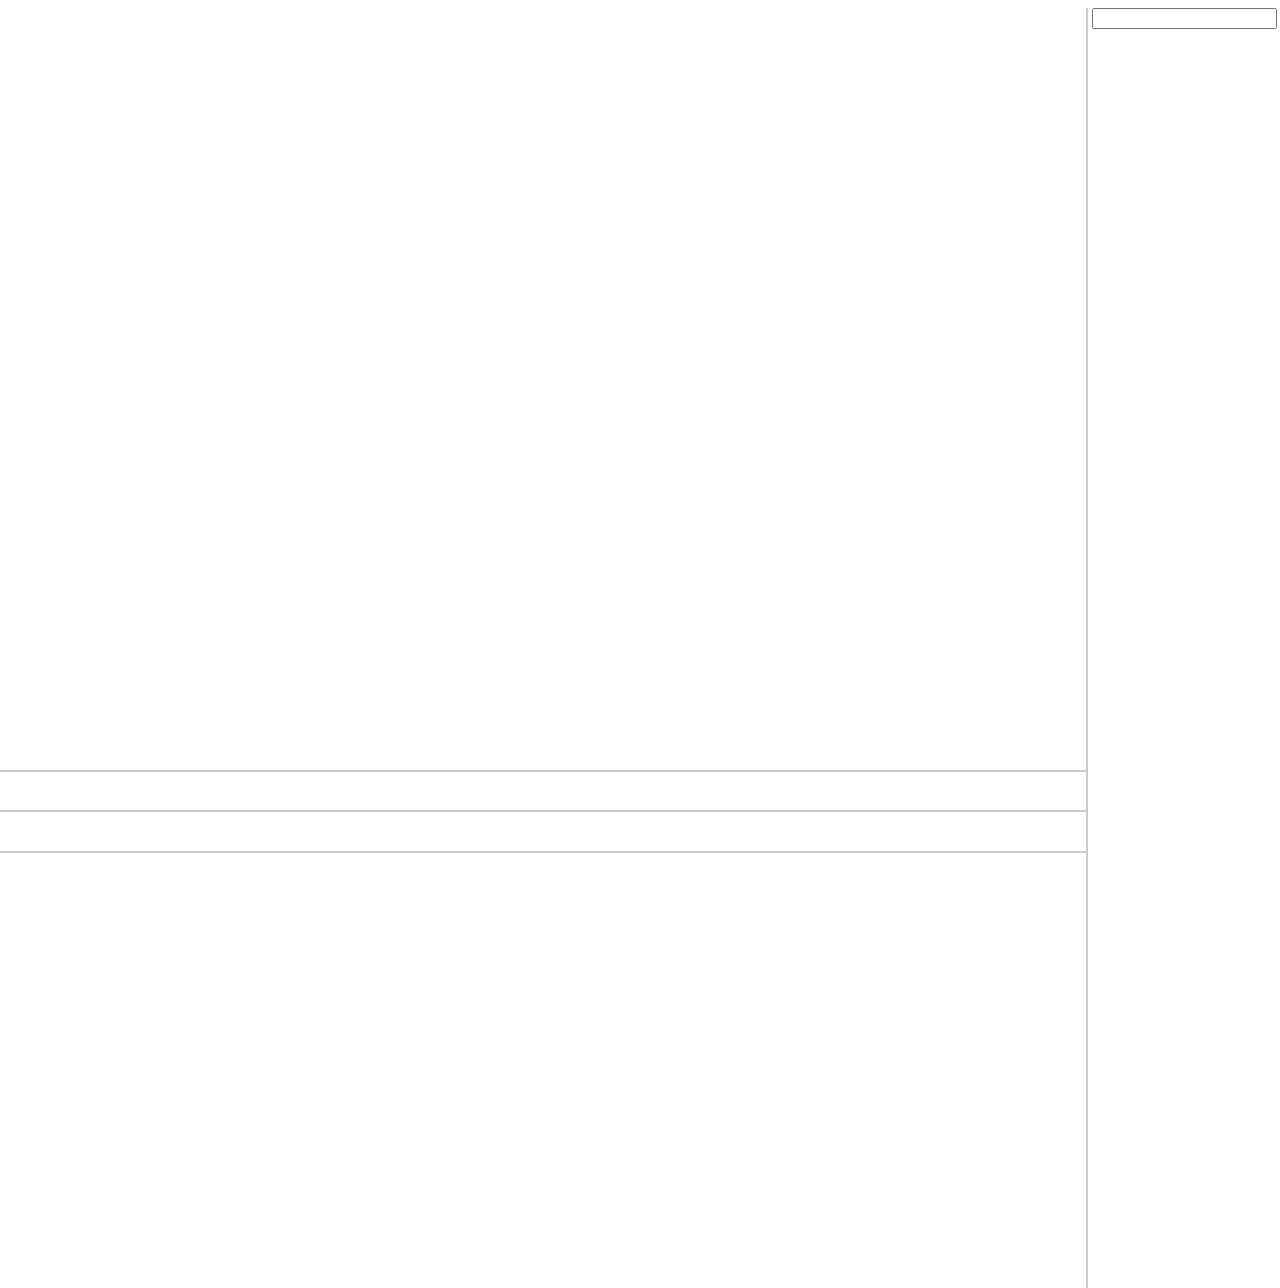
==== index.html @ 9a03b36a "deploy: aa9019330a1fcb492e6b9775ac40207a35769655" ====
<!DOCTYPE html>
<html lang="en">
<head>
    <meta charset="UTF-8">
    <title>pmmp-example-codes</title>
    <link rel="stylesheet" href="css/main.css">

    <script src="https://www.gstatic.com/firebasejs/3.2.1/firebase.js"></script>
    <script src="js/main.js"></script>
</head>
<body>
<div class="wrap">
    <div class="context">
        <div class="article-list">
        </div>
    </div>

    <div class="tag-list">
        <div class="selected-tag-list">
        </div>
        <div class="unselected-tag-list">
        </div>
    </div>

    <div class="side-bar">
        <label class="search">
            <input type="search">
        </label>

        <div class="category-list">
        </div>
    </div>
</div>

</body>
</html>
---- css/main.css ----
@import url('https://fonts.googleapis.com/css2?family=Be+Vietnam+Pro:wght@300&family=M+PLUS+Rounded+1c&family=Roboto:wght@500&display=swap');


html {
    margin: 0;
    padding: 0;
}

body {
    overflow: hidden;
    margin-left: calc(-50vw + 50%);
    margin-right: calc(-50vw + 50%);
}

.wrap {
    height: 100vh;
    display: flex;
}

.context {
    width: 85%;
    height: 100vw;
}

.article-list {
    display: flex;
}

.article {
    padding: 0.5em 1em;
    margin: 1em 1em 0 1em;
    font-weight: bold;
    background: #FFF;
    border: solid 1px #d9d9d9;
    border-radius: 10px;

    width: 25%;
}

.article .title {
    font-size: 130%;
    font-family: 'Be Vietnam Pro', sans-serif;
    color: #7c7c7c;
}

.article .concise-body {
    font-size: 90%;
    font-family: 'Be Vietnam Pro', sans-serif;
    color: #969696;
}

.side-bar {
    width: 15vw;
    height: 100vw;
    border-left: solid 2px #cccccc;
    text-align: center;
}

.search {
}

.tag {
    font-family: 'Be Vietnam Pro', sans-serif;
    display: inline-block;
    background: #7c7c7c;
    margin: 2px 10px;
    padding: 0.5vw 1vw;
    border: solid 1px #d9d9d9;
    border-radius: 10px;
}

.tag-list {
    position: absolute;
    bottom: 0;
    text-align: left;
    width: 85vw;
    height: 10vw;
    border-top: solid 2px #cccccc;
}

.selected-tag-list {
    text-align: left;
    width: 85vw;
    height: 3vw;
    border-bottom: solid 2px #cccccc;
}

.unselected-tag-list {
    text-align: left;
    width: 85vw;
    height: 3vw;
    border-bottom: solid 2px #cccccc;
}

.category {
    color: #5a5a5a;
    font-family: 'Be Vietnam Pro', sans-serif;
}
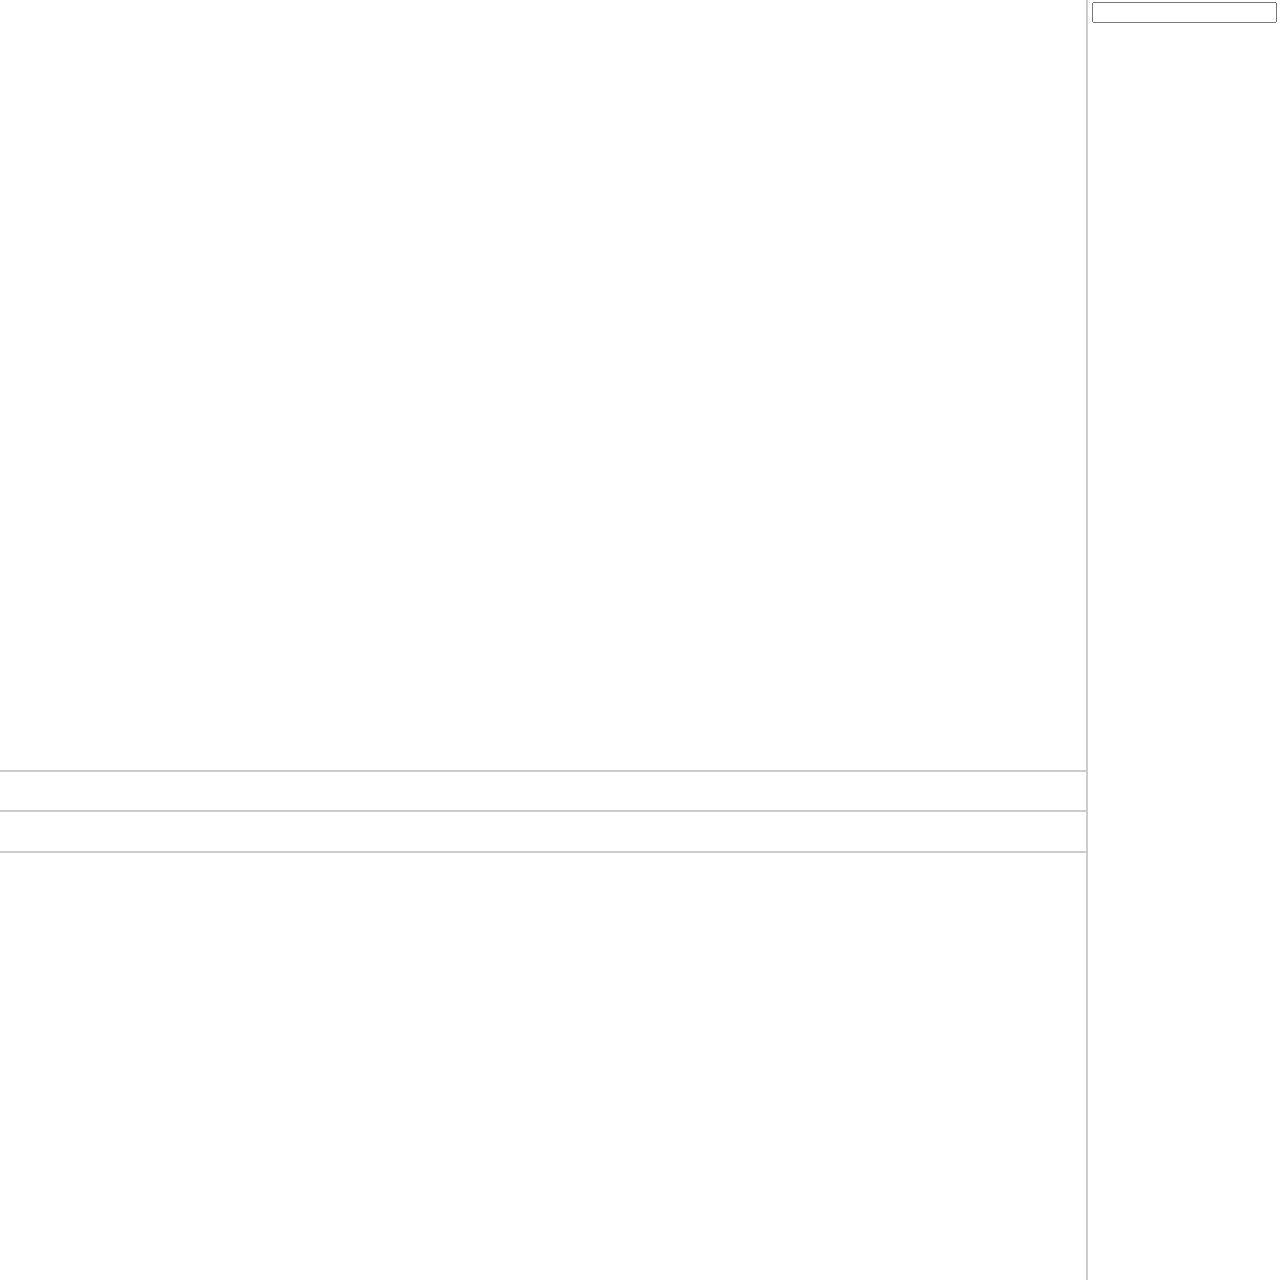
==== commit b137b5c5: "deploy: 7fb96a30bd78cbea70aa20518512b36614c395ca" ====
--- a/index.html
+++ b/index.html
@@ -4,6 +4,9 @@
     <meta charset="UTF-8">
     <title>pmmp-example-codes</title>
     <link rel="stylesheet" href="css/main.css">
+
+    <link rel="stylesheet" href="uikit-3.7.6/css/uikit.css">
+    <script src="uikit-3.7.6/js/uikit.js"></script>
 
     <script src="https://www.gstatic.com/firebasejs/3.2.1/firebase.js"></script>
     <script src="js/main.js"></script>
@@ -26,11 +29,9 @@
         <label class="search">
             <input type="search">
         </label>
-
-        <div class="category-list">
+        <div id="category-list">
         </div>
     </div>
 </div>
-
 </body>
 </html>--- a/css/main.css
+++ b/css/main.css
@@ -91,8 +91,3 @@
     height: 3vw;
     border-bottom: solid 2px #cccccc;
 }
-
-.category {
-    color: #5a5a5a;
-    font-family: 'Be Vietnam Pro', sans-serif;
-}
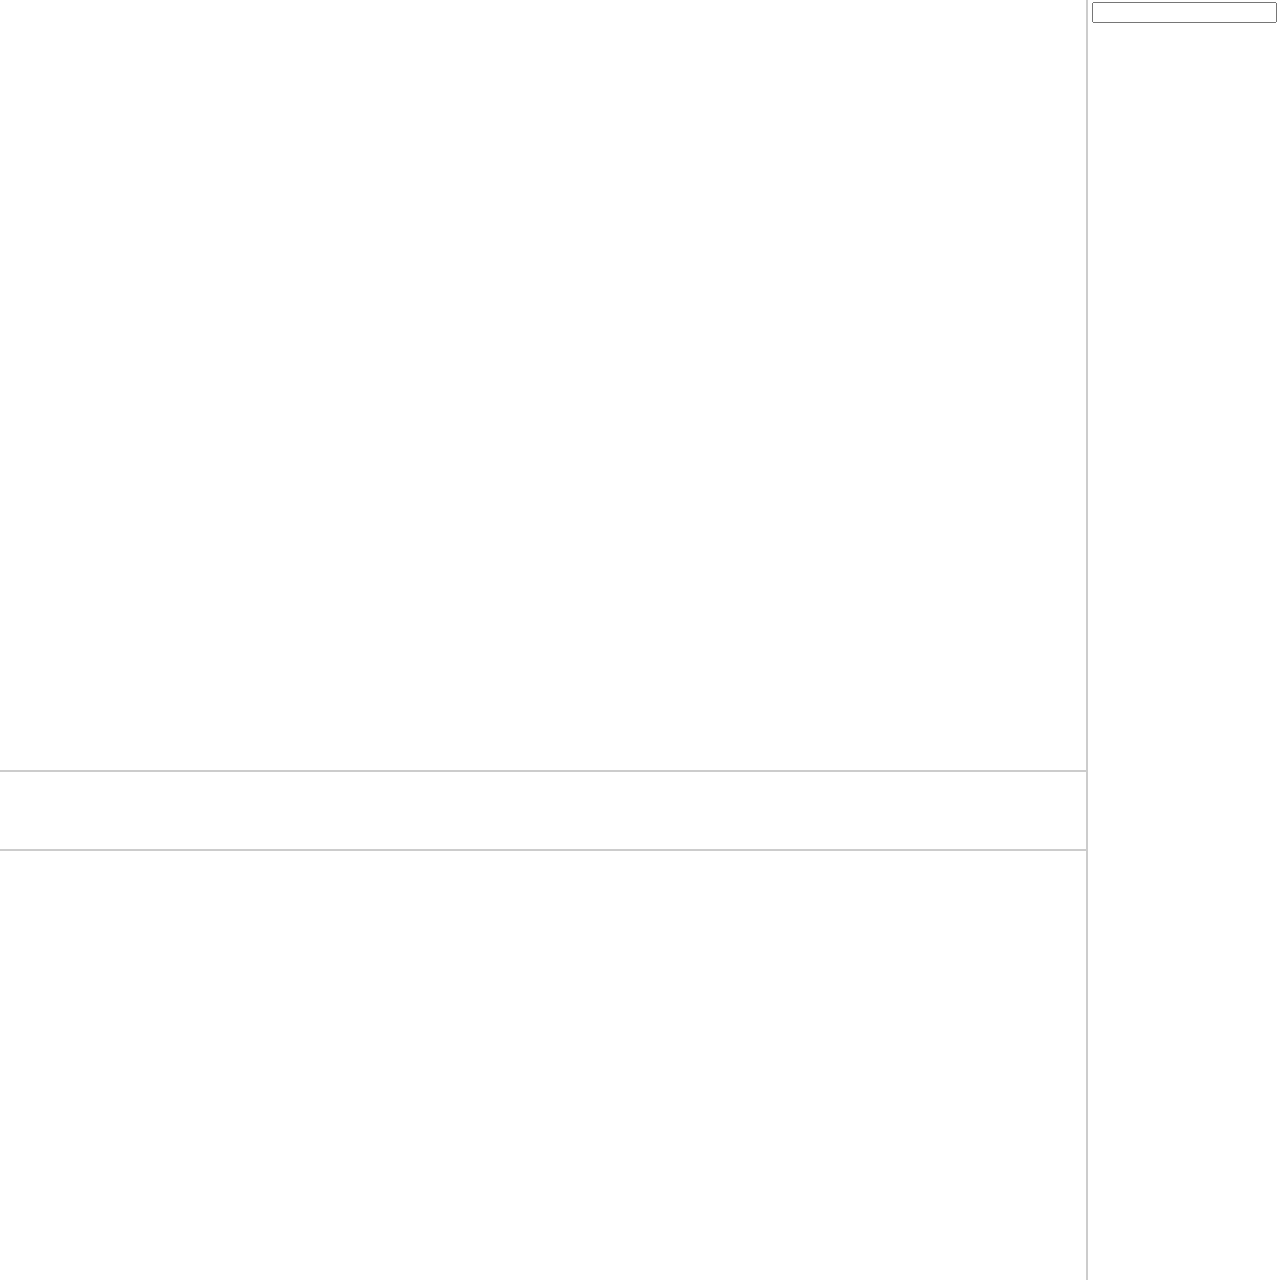
==== commit 1ec938cd: "deploy: 7552d021065f62f172f5f0bbda4ce772a013c24a" ====
--- a/index.html
+++ b/index.html
@@ -26,7 +26,7 @@
     </div>
 
     <div class="side-bar">
-        <label class="search">
+        <label id="search">
             <input type="search">
         </label>
         <div id="category-list">
--- a/css/main.css
+++ b/css/main.css
@@ -82,7 +82,6 @@
     text-align: left;
     width: 85vw;
     height: 3vw;
-    border-bottom: solid 2px #cccccc;
 }
 
 .unselected-tag-list {
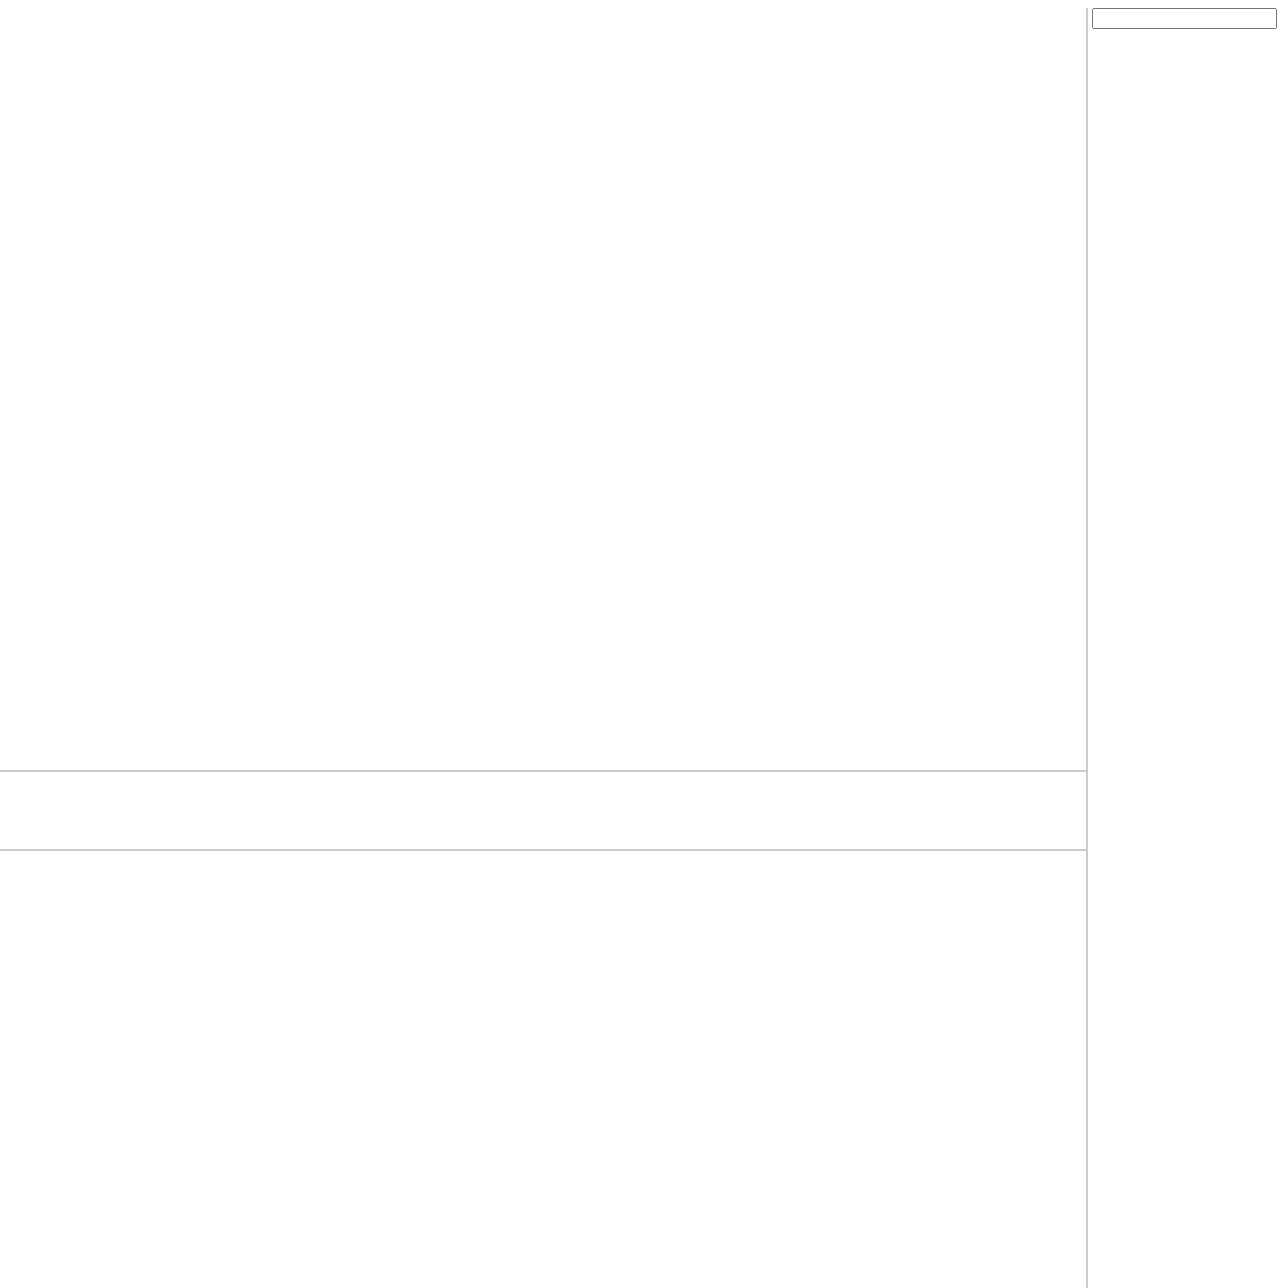
==== commit 9a7d40d5: "deploy: 8510d8205434c0f8ee6aeb0e848a95b81115b850" ====
--- a/index.html
+++ b/index.html
@@ -5,8 +5,12 @@
     <title>pmmp-example-codes</title>
     <link rel="stylesheet" href="css/main.css">
 
-    <link rel="stylesheet" href="uikit-3.7.6/css/uikit.css">
-    <script src="uikit-3.7.6/js/uikit.js"></script>
+    <!-- UIkit CSS -->
+    <link rel="stylesheet" href="https://cdn.jsdelivr.net/npm/uikit@3.11.1/dist/css/uikit.min.css" />
+
+    <!-- UIkit JS -->
+    <script src="https://cdn.jsdelivr.net/npm/uikit@3.11.1/dist/js/uikit.min.js"></script>
+    <script src="https://cdn.jsdelivr.net/npm/uikit@3.11.1/dist/js/uikit-icons.min.js"></script>
 
     <script src="https://www.gstatic.com/firebasejs/3.2.1/firebase.js"></script>
     <script src="js/main.js"></script>
@@ -26,8 +30,8 @@
     </div>
 
     <div class="side-bar">
-        <label id="search">
-            <input type="search">
+        <label>
+            <input id="search" type="search">
         </label>
         <div id="category-list">
         </div>
--- a/css/main.css
+++ b/css/main.css
@@ -34,7 +34,9 @@
     border: solid 1px #d9d9d9;
     border-radius: 10px;
 
+    height: 15em;
     width: 25%;
+    overflow: hidden;
 }
 
 .article .title {
@@ -44,9 +46,7 @@
 }
 
 .article .concise-body {
-    font-size: 90%;
-    font-family: 'Be Vietnam Pro', sans-serif;
-    color: #969696;
+
 }
 
 .side-bar {
